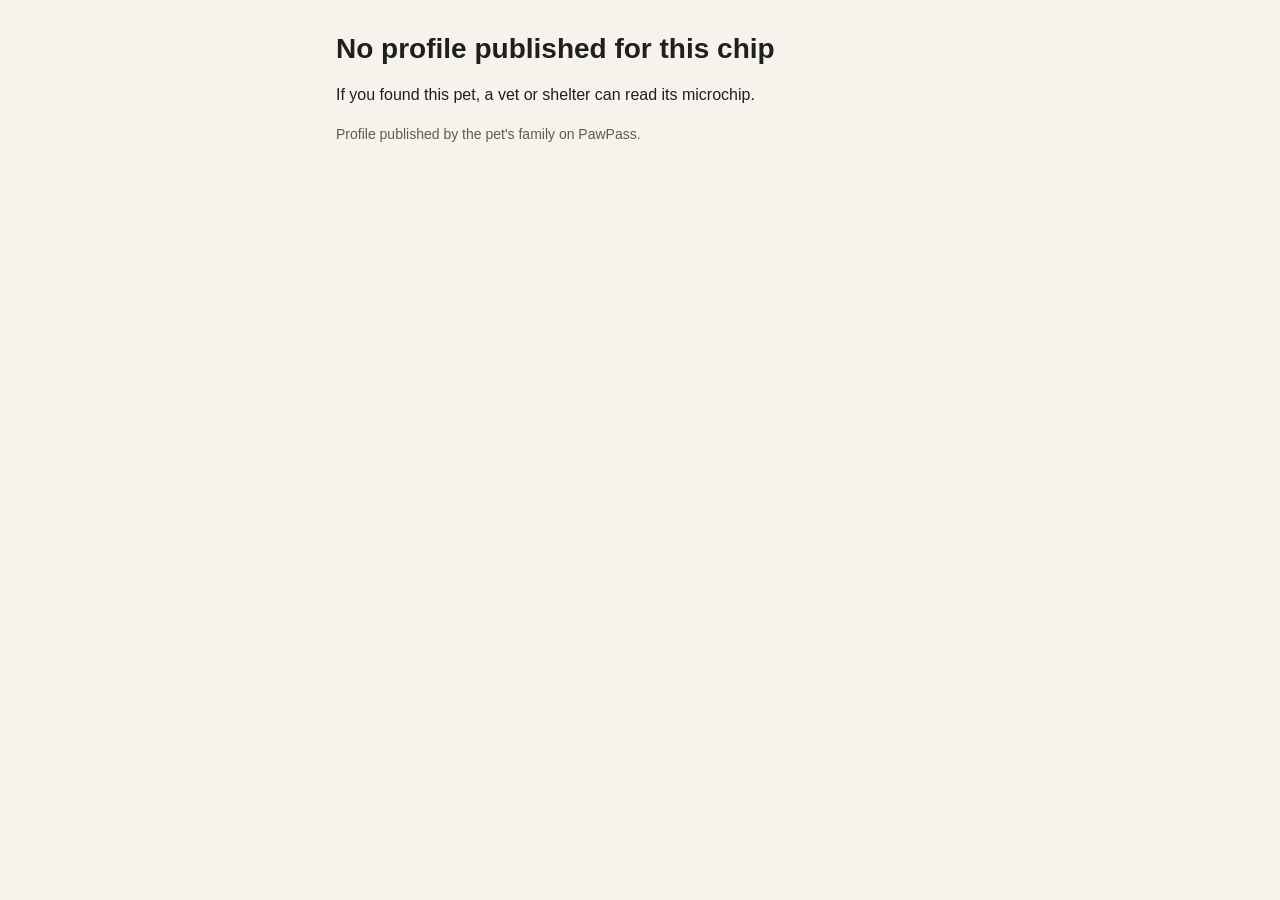
==== chip.html @ a56479c2 "Sitio público de PawPass: legal y perfil por chip Co-Authored-By: Claude Opus 5.5 <noreply@anthropic" ====
<!doctype html><html lang="es"><head><meta charset="utf-8"><meta name="viewport" content="width=device-width,initial-scale=1"><meta name="robots" content="noindex"><title>Perfil de mascota · PawPass</title><link rel="stylesheet" href="base.css">
<style>#hero{border-radius:24px;min-height:300px;display:flex;align-items:flex-end;justify-content:center;overflow:hidden;background:#CFE4F5}#hero img{max-width:100%;max-height:340px;display:block}
.card{background:var(--surface);border:1px solid var(--border);border-radius:20px;padding:18px;margin-top:-28px;position:relative}
.tag{display:inline-block;border:1px solid var(--border);border-radius:99px;padding:2px 12px;font-size:14px;margin:0 6px 6px 0}.btn{display:block;text-align:center;font-weight:600;border-radius:14px;padding:13px;margin-top:10px;background:var(--ink);color:var(--bg);text-decoration:none;word-break:break-word}
button.link{background:none;border:0;color:var(--muted);font:inherit;font-size:14px;text-decoration:underline;padding:12px 0;cursor:pointer}[hidden]{display:none!important}</style></head>
<body><main><div id="profile" hidden><div id="hero"></div><div class="card"><h1 id="name"></h1><p id="message"></p><div id="tags"></div><p class="muted" id="chip"></p><div id="contact"></div></div>
<button class="link" id="report"></button><p class="muted" id="reported" hidden></p></div>
<div id="empty" hidden><h1 id="emptyT"></h1><p id="emptyB"></p></div><p class="muted" id="foot"></p></main>
<script>
const URLB="https://gzbibxxzbnldgjfjhbco.supabase.co",KEY="eyJhbGciOiJIUzI1NiIsInR5cCI6IkpXVCJ9.eyJpc3MiOiJzdXBhYmFzZSIsInJlZiI6Imd6YmlieHh6Ym5sZGdqZmpoYmNvIiwicm9sZSI6ImFub24iLCJpYXQiOjE3NzQ1ODMzODYsImV4cCI6MjA5MDE1OTM4Nn0.ZjXnWDZy2kz44dITvMeWGlDjyb_GUbQ_nEoCXpvThyI";
const es=(navigator.language||"es").toLowerCase().startsWith("es");
const T=es?{hello:n=>`¡Hola! Soy ${n}`,chip:"Microchip ISO",call:"Llamar a mi familia",mail:"Escribir a mi familia",report:"Reportar este perfil",ask:"¿Por qué lo reportas?",done:"Gracias. Lo vamos a revisar.",dog:"Perro",cat:"Gato",female:"Hembra",male:"Macho",emptyT:"No hay perfil publicado para este chip",emptyB:"Si encontraste a esta mascota, llévala con un veterinario o refugio para leer su microchip.",err:"No pudimos cargar el perfil. Revisa tu conexión.",foot:"Perfil publicado por su familia en PawPass."}
:{hello:n=>`Hi! I'm ${n}`,chip:"ISO microchip",call:"Call my family",mail:"Email my family",report:"Report this profile",ask:"Why are you reporting it?",done:"Thanks. We'll review it.",dog:"Dog",cat:"Cat",female:"Female",male:"Male",emptyT:"No profile published for this chip",emptyB:"If you found this pet, a vet or shelter can read its microchip.",err:"We couldn't load the profile. Check your connection.",foot:"Profile published by the pet's family on PawPass."};
const $=i=>document.getElementById(i),chip=new URLSearchParams(location.search).get("n")||"";
const rpc=(f,b)=>fetch(`${URLB}/rest/v1/rpc/${f}`,{method:"POST",headers:{apikey:KEY,Authorization:`Bearer ${KEY}`,"Content-Type":"application/json","Content-Profile":"pawpass"},body:JSON.stringify(b)});
function empty(t,b){$("emptyT").textContent=t;$("emptyB").textContent=b;$("empty").hidden=false}
function action(href,label){const a=document.createElement("a");a.className="btn";a.href=href;a.textContent=label;$("contact").append(a)}
(async()=>{$("foot").textContent=T.foot;if(!/^[0-9]{15}$/.test(chip))return empty(T.emptyT,T.emptyB);
try{const r=await rpc("get_public_profile",{p_chip:chip});if(!r.ok)throw 0;const p=await r.json();if(!p)return empty(T.emptyT,T.emptyB);
$("hero").style.background=p.bg_color;if(p.photo_path){const i=new Image();i.alt=p.name;i.src=`${URLB}/storage/v1/object/public/pawpass-photos/${encodeURI(p.photo_path)}`;$("hero").append(i)}
$("name").textContent=T.hello(p.name);$("message").textContent=p.message;document.title=`${p.name} · PawPass`;
for(const t of[p.breed||T[p.species],T[p.sex]]){const s=document.createElement("span");s.className="tag";s.textContent=t;$("tags").append(s)}
$("chip").textContent=`${T.chip}: ${p.chip_number}`;if(p.contact_phone)action(`tel:${p.contact_phone.replace(/[^+0-9]/g,"")}`,T.call);if(p.contact_email)action(`mailto:${encodeURIComponent(p.contact_email)}`,T.mail);
$("report").textContent=T.report;$("report").onclick=async()=>{const why=prompt(T.ask);if(why===null)return;await rpc("report_profile",{p_chip:chip,p_reason:why});$("report").hidden=true;$("reported").textContent=T.done;$("reported").hidden=false};
$("profile").hidden=false}catch{empty(T.err,"")}})();
</script></body></html>
---- base.css ----
:root{--bg:#F6F3EC;--surface:#FFFFFF;--ink:#1F1F1F;--muted:#5F5B53;--border:#E4DFD4;--accent:#8A6500}
@media (prefers-color-scheme:dark){:root{--bg:#171613;--surface:#23211D;--ink:#F6F3EC;--muted:#BDB7AA;--border:#38352F;--accent:#E7B93E}}
*{box-sizing:border-box}body{margin:0;background:var(--bg);color:var(--ink);font:16px/1.6 -apple-system,BlinkMacSystemFont,"Segoe UI",Roboto,sans-serif}
main{max-width:640px;margin:0 auto;padding:32px 16px 56px}h1{font-size:28px;line-height:1.2;margin:0 0 8px}h2{font-size:19px;margin:28px 0 6px}
a{color:var(--accent)}.muted{color:var(--muted);font-size:14px}nav{display:flex;gap:16px;flex-wrap:wrap;margin-top:32px;font-size:14px}
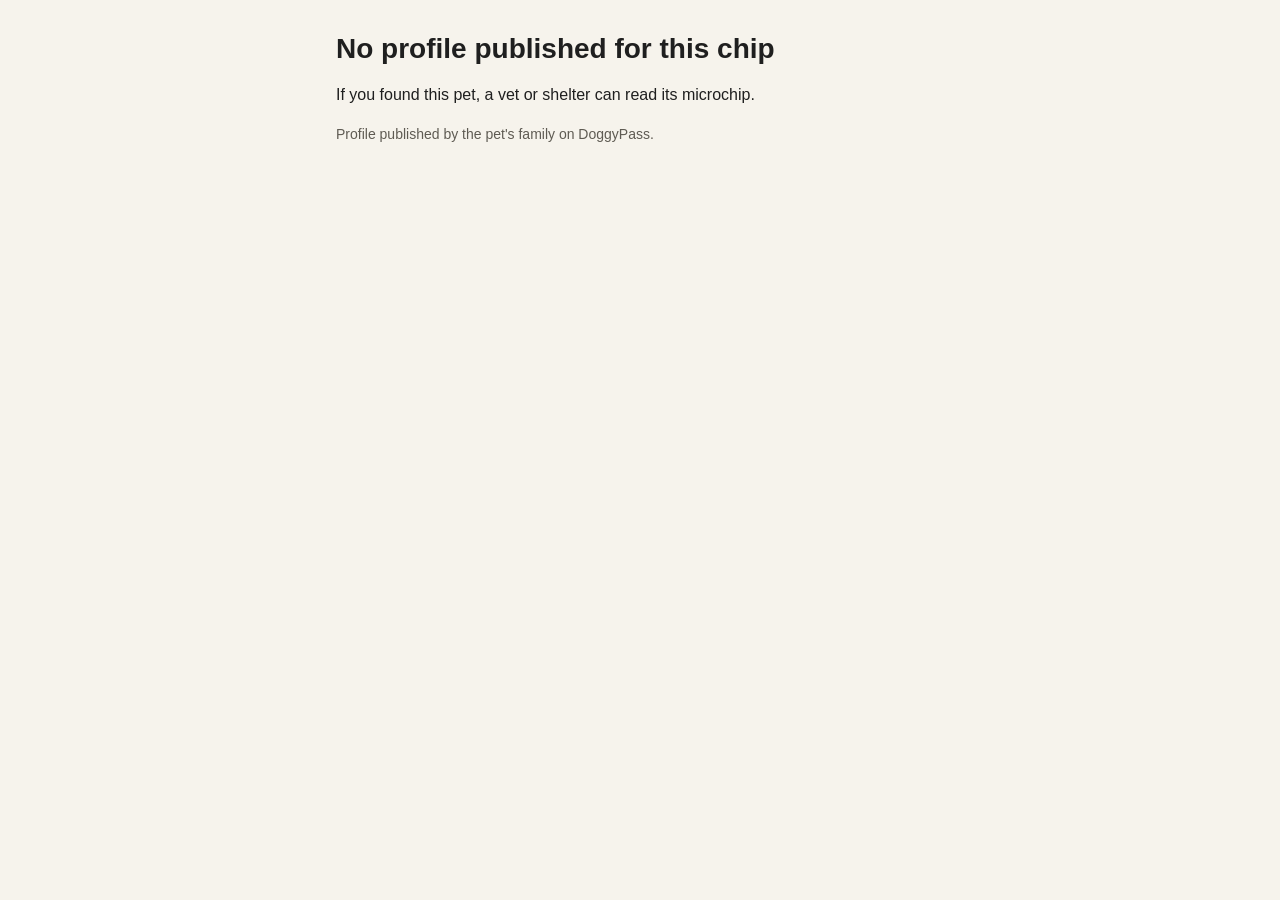
==== commit 733726cf: "Renombrar a DoggyPass Co-Authored-By: Claude Opus 5.5 <noreply@anthropic.com>" ====
--- a/chip.html
+++ b/chip.html
@@ -1,4 +1,4 @@
-<!doctype html><html lang="es"><head><meta charset="utf-8"><meta name="viewport" content="width=device-width,initial-scale=1"><meta name="robots" content="noindex"><title>Perfil de mascota · PawPass</title><link rel="stylesheet" href="base.css">
+<!doctype html><html lang="es"><head><meta charset="utf-8"><meta name="viewport" content="width=device-width,initial-scale=1"><meta name="robots" content="noindex"><title>Perfil de mascota · DoggyPass</title><link rel="stylesheet" href="base.css">
 <style>#hero{border-radius:24px;min-height:300px;display:flex;align-items:flex-end;justify-content:center;overflow:hidden;background:#CFE4F5}#hero img{max-width:100%;max-height:340px;display:block}
 .card{background:var(--surface);border:1px solid var(--border);border-radius:20px;padding:18px;margin-top:-28px;position:relative}
 .tag{display:inline-block;border:1px solid var(--border);border-radius:99px;padding:2px 12px;font-size:14px;margin:0 6px 6px 0}.btn{display:block;text-align:center;font-weight:600;border-radius:14px;padding:13px;margin-top:10px;background:var(--ink);color:var(--bg);text-decoration:none;word-break:break-word}
@@ -9,8 +9,8 @@
 <script>
 const URLB="https://gzbibxxzbnldgjfjhbco.supabase.co",KEY="eyJhbGciOiJIUzI1NiIsInR5cCI6IkpXVCJ9.eyJpc3MiOiJzdXBhYmFzZSIsInJlZiI6Imd6YmlieHh6Ym5sZGdqZmpoYmNvIiwicm9sZSI6ImFub24iLCJpYXQiOjE3NzQ1ODMzODYsImV4cCI6MjA5MDE1OTM4Nn0.ZjXnWDZy2kz44dITvMeWGlDjyb_GUbQ_nEoCXpvThyI";
 const es=(navigator.language||"es").toLowerCase().startsWith("es");
-const T=es?{hello:n=>`¡Hola! Soy ${n}`,chip:"Microchip ISO",call:"Llamar a mi familia",mail:"Escribir a mi familia",report:"Reportar este perfil",ask:"¿Por qué lo reportas?",done:"Gracias. Lo vamos a revisar.",dog:"Perro",cat:"Gato",female:"Hembra",male:"Macho",emptyT:"No hay perfil publicado para este chip",emptyB:"Si encontraste a esta mascota, llévala con un veterinario o refugio para leer su microchip.",err:"No pudimos cargar el perfil. Revisa tu conexión.",foot:"Perfil publicado por su familia en PawPass."}
-:{hello:n=>`Hi! I'm ${n}`,chip:"ISO microchip",call:"Call my family",mail:"Email my family",report:"Report this profile",ask:"Why are you reporting it?",done:"Thanks. We'll review it.",dog:"Dog",cat:"Cat",female:"Female",male:"Male",emptyT:"No profile published for this chip",emptyB:"If you found this pet, a vet or shelter can read its microchip.",err:"We couldn't load the profile. Check your connection.",foot:"Profile published by the pet's family on PawPass."};
+const T=es?{hello:n=>`¡Hola! Soy ${n}`,chip:"Microchip ISO",call:"Llamar a mi familia",mail:"Escribir a mi familia",report:"Reportar este perfil",ask:"¿Por qué lo reportas?",done:"Gracias. Lo vamos a revisar.",dog:"Perro",cat:"Gato",female:"Hembra",male:"Macho",emptyT:"No hay perfil publicado para este chip",emptyB:"Si encontraste a esta mascota, llévala con un veterinario o refugio para leer su microchip.",err:"No pudimos cargar el perfil. Revisa tu conexión.",foot:"Perfil publicado por su familia en DoggyPass."}
+:{hello:n=>`Hi! I'm ${n}`,chip:"ISO microchip",call:"Call my family",mail:"Email my family",report:"Report this profile",ask:"Why are you reporting it?",done:"Thanks. We'll review it.",dog:"Dog",cat:"Cat",female:"Female",male:"Male",emptyT:"No profile published for this chip",emptyB:"If you found this pet, a vet or shelter can read its microchip.",err:"We couldn't load the profile. Check your connection.",foot:"Profile published by the pet's family on DoggyPass."};
 const $=i=>document.getElementById(i),chip=new URLSearchParams(location.search).get("n")||"";
 const rpc=(f,b)=>fetch(`${URLB}/rest/v1/rpc/${f}`,{method:"POST",headers:{apikey:KEY,Authorization:`Bearer ${KEY}`,"Content-Type":"application/json","Content-Profile":"pawpass"},body:JSON.stringify(b)});
 function empty(t,b){$("emptyT").textContent=t;$("emptyB").textContent=b;$("empty").hidden=false}
@@ -18,7 +18,7 @@
 (async()=>{$("foot").textContent=T.foot;if(!/^[0-9]{15}$/.test(chip))return empty(T.emptyT,T.emptyB);
 try{const r=await rpc("get_public_profile",{p_chip:chip});if(!r.ok)throw 0;const p=await r.json();if(!p)return empty(T.emptyT,T.emptyB);
 $("hero").style.background=p.bg_color;if(p.photo_path){const i=new Image();i.alt=p.name;i.src=`${URLB}/storage/v1/object/public/pawpass-photos/${encodeURI(p.photo_path)}`;$("hero").append(i)}
-$("name").textContent=T.hello(p.name);$("message").textContent=p.message;document.title=`${p.name} · PawPass`;
+$("name").textContent=T.hello(p.name);$("message").textContent=p.message;document.title=`${p.name} · DoggyPass`;
 for(const t of[p.breed||T[p.species],T[p.sex]]){const s=document.createElement("span");s.className="tag";s.textContent=t;$("tags").append(s)}
 $("chip").textContent=`${T.chip}: ${p.chip_number}`;if(p.contact_phone)action(`tel:${p.contact_phone.replace(/[^+0-9]/g,"")}`,T.call);if(p.contact_email)action(`mailto:${encodeURIComponent(p.contact_email)}`,T.mail);
 $("report").textContent=T.report;$("report").onclick=async()=>{const why=prompt(T.ask);if(why===null)return;await rpc("report_profile",{p_chip:chip,p_reason:why});$("report").hidden=true;$("reported").textContent=T.done;$("reported").hidden=false};
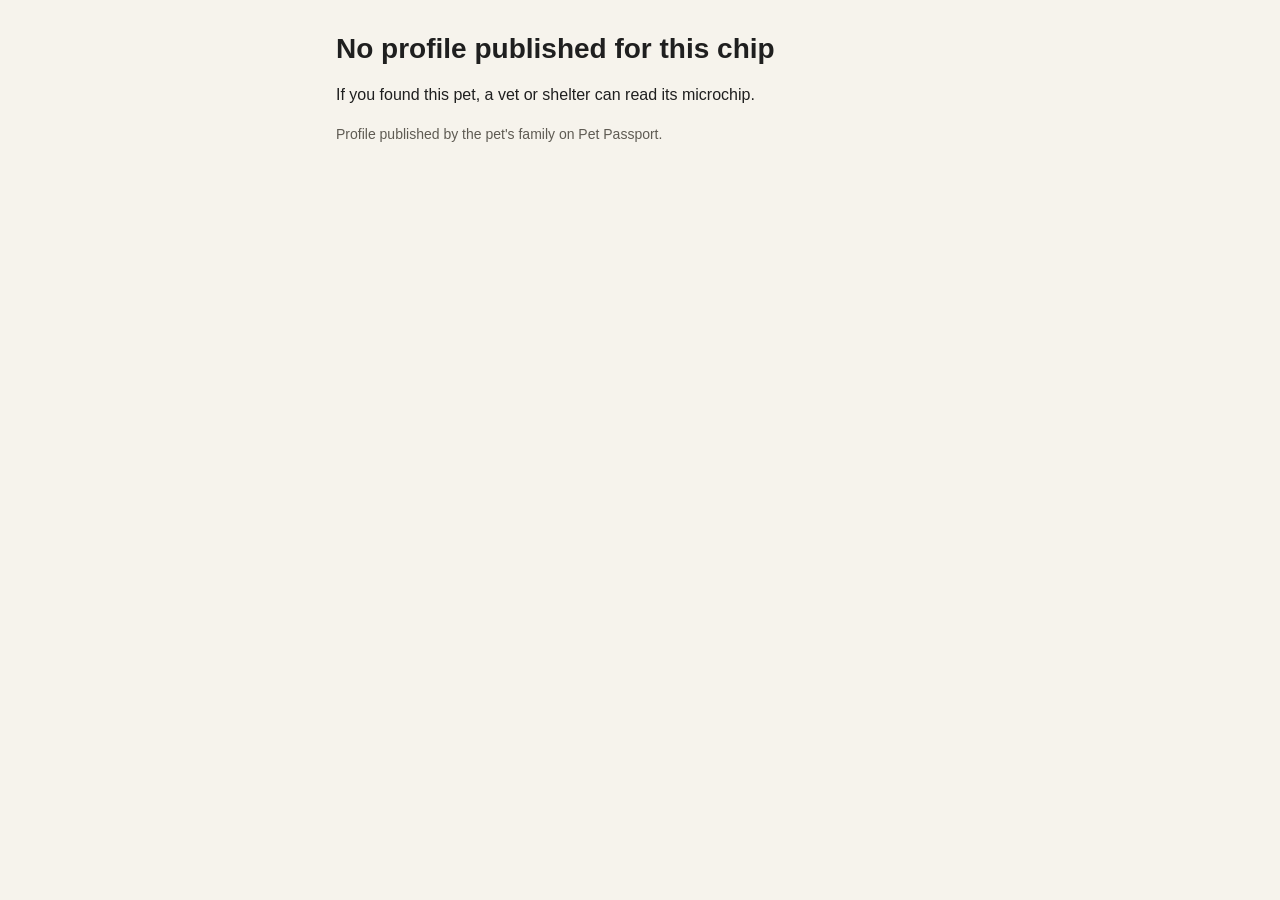
==== commit 1c7d89e9: "Renombrar a Pet Passport Co-Authored-By: Claude Opus 5.5 <noreply@anthropic.com>" ====
--- a/chip.html
+++ b/chip.html
@@ -1,4 +1,4 @@
-<!doctype html><html lang="es"><head><meta charset="utf-8"><meta name="viewport" content="width=device-width,initial-scale=1"><meta name="robots" content="noindex"><title>Perfil de mascota · DoggyPass</title><link rel="stylesheet" href="base.css">
+<!doctype html><html lang="es"><head><meta charset="utf-8"><meta name="viewport" content="width=device-width,initial-scale=1"><meta name="robots" content="noindex"><title>Perfil de mascota · Pet Passport</title><link rel="stylesheet" href="base.css">
 <style>#hero{border-radius:24px;min-height:300px;display:flex;align-items:flex-end;justify-content:center;overflow:hidden;background:#CFE4F5}#hero img{max-width:100%;max-height:340px;display:block}
 .card{background:var(--surface);border:1px solid var(--border);border-radius:20px;padding:18px;margin-top:-28px;position:relative}
 .tag{display:inline-block;border:1px solid var(--border);border-radius:99px;padding:2px 12px;font-size:14px;margin:0 6px 6px 0}.btn{display:block;text-align:center;font-weight:600;border-radius:14px;padding:13px;margin-top:10px;background:var(--ink);color:var(--bg);text-decoration:none;word-break:break-word}
@@ -9,8 +9,8 @@
 <script>
 const URLB="https://gzbibxxzbnldgjfjhbco.supabase.co",KEY="eyJhbGciOiJIUzI1NiIsInR5cCI6IkpXVCJ9.eyJpc3MiOiJzdXBhYmFzZSIsInJlZiI6Imd6YmlieHh6Ym5sZGdqZmpoYmNvIiwicm9sZSI6ImFub24iLCJpYXQiOjE3NzQ1ODMzODYsImV4cCI6MjA5MDE1OTM4Nn0.ZjXnWDZy2kz44dITvMeWGlDjyb_GUbQ_nEoCXpvThyI";
 const es=(navigator.language||"es").toLowerCase().startsWith("es");
-const T=es?{hello:n=>`¡Hola! Soy ${n}`,chip:"Microchip ISO",call:"Llamar a mi familia",mail:"Escribir a mi familia",report:"Reportar este perfil",ask:"¿Por qué lo reportas?",done:"Gracias. Lo vamos a revisar.",dog:"Perro",cat:"Gato",female:"Hembra",male:"Macho",emptyT:"No hay perfil publicado para este chip",emptyB:"Si encontraste a esta mascota, llévala con un veterinario o refugio para leer su microchip.",err:"No pudimos cargar el perfil. Revisa tu conexión.",foot:"Perfil publicado por su familia en DoggyPass."}
-:{hello:n=>`Hi! I'm ${n}`,chip:"ISO microchip",call:"Call my family",mail:"Email my family",report:"Report this profile",ask:"Why are you reporting it?",done:"Thanks. We'll review it.",dog:"Dog",cat:"Cat",female:"Female",male:"Male",emptyT:"No profile published for this chip",emptyB:"If you found this pet, a vet or shelter can read its microchip.",err:"We couldn't load the profile. Check your connection.",foot:"Profile published by the pet's family on DoggyPass."};
+const T=es?{hello:n=>`¡Hola! Soy ${n}`,chip:"Microchip ISO",call:"Llamar a mi familia",mail:"Escribir a mi familia",report:"Reportar este perfil",ask:"¿Por qué lo reportas?",done:"Gracias. Lo vamos a revisar.",dog:"Perro",cat:"Gato",female:"Hembra",male:"Macho",emptyT:"No hay perfil publicado para este chip",emptyB:"Si encontraste a esta mascota, llévala con un veterinario o refugio para leer su microchip.",err:"No pudimos cargar el perfil. Revisa tu conexión.",foot:"Perfil publicado por su familia en Pet Passport."}
+:{hello:n=>`Hi! I'm ${n}`,chip:"ISO microchip",call:"Call my family",mail:"Email my family",report:"Report this profile",ask:"Why are you reporting it?",done:"Thanks. We'll review it.",dog:"Dog",cat:"Cat",female:"Female",male:"Male",emptyT:"No profile published for this chip",emptyB:"If you found this pet, a vet or shelter can read its microchip.",err:"We couldn't load the profile. Check your connection.",foot:"Profile published by the pet's family on Pet Passport."};
 const $=i=>document.getElementById(i),chip=new URLSearchParams(location.search).get("n")||"";
 const rpc=(f,b)=>fetch(`${URLB}/rest/v1/rpc/${f}`,{method:"POST",headers:{apikey:KEY,Authorization:`Bearer ${KEY}`,"Content-Type":"application/json","Content-Profile":"pawpass"},body:JSON.stringify(b)});
 function empty(t,b){$("emptyT").textContent=t;$("emptyB").textContent=b;$("empty").hidden=false}
@@ -18,7 +18,7 @@
 (async()=>{$("foot").textContent=T.foot;if(!/^[0-9]{15}$/.test(chip))return empty(T.emptyT,T.emptyB);
 try{const r=await rpc("get_public_profile",{p_chip:chip});if(!r.ok)throw 0;const p=await r.json();if(!p)return empty(T.emptyT,T.emptyB);
 $("hero").style.background=p.bg_color;if(p.photo_path){const i=new Image();i.alt=p.name;i.src=`${URLB}/storage/v1/object/public/pawpass-photos/${encodeURI(p.photo_path)}`;$("hero").append(i)}
-$("name").textContent=T.hello(p.name);$("message").textContent=p.message;document.title=`${p.name} · DoggyPass`;
+$("name").textContent=T.hello(p.name);$("message").textContent=p.message;document.title=`${p.name} · Pet Passport`;
 for(const t of[p.breed||T[p.species],T[p.sex]]){const s=document.createElement("span");s.className="tag";s.textContent=t;$("tags").append(s)}
 $("chip").textContent=`${T.chip}: ${p.chip_number}`;if(p.contact_phone)action(`tel:${p.contact_phone.replace(/[^+0-9]/g,"")}`,T.call);if(p.contact_email)action(`mailto:${encodeURIComponent(p.contact_email)}`,T.mail);
 $("report").textContent=T.report;$("report").onclick=async()=>{const why=prompt(T.ask);if(why===null)return;await rpc("report_profile",{p_chip:chip,p_reason:why});$("report").hidden=true;$("reported").textContent=T.done;$("reported").hidden=false};
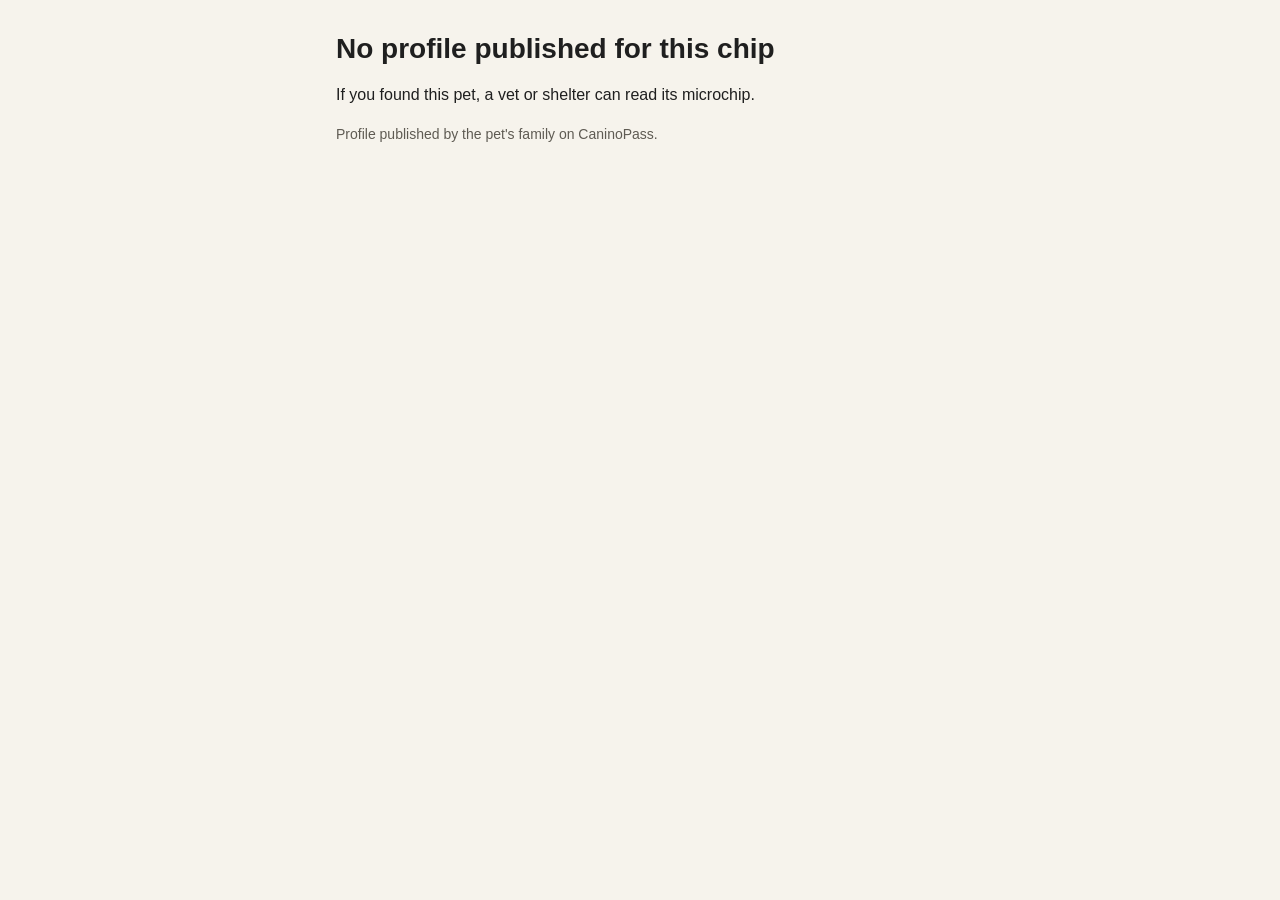
==== commit a97093f3: "Renombrar a CaninoPass Co-Authored-By: Claude Opus 5.5 <noreply@anthropic.com>" ====
--- a/chip.html
+++ b/chip.html
@@ -1,4 +1,4 @@
-<!doctype html><html lang="es"><head><meta charset="utf-8"><meta name="viewport" content="width=device-width,initial-scale=1"><meta name="robots" content="noindex"><title>Perfil de mascota · Pet Passport</title><link rel="stylesheet" href="base.css">
+<!doctype html><html lang="es"><head><meta charset="utf-8"><meta name="viewport" content="width=device-width,initial-scale=1"><meta name="robots" content="noindex"><title>Perfil de mascota · CaninoPass</title><link rel="stylesheet" href="base.css">
 <style>#hero{border-radius:24px;min-height:300px;display:flex;align-items:flex-end;justify-content:center;overflow:hidden;background:#CFE4F5}#hero img{max-width:100%;max-height:340px;display:block}
 .card{background:var(--surface);border:1px solid var(--border);border-radius:20px;padding:18px;margin-top:-28px;position:relative}
 .tag{display:inline-block;border:1px solid var(--border);border-radius:99px;padding:2px 12px;font-size:14px;margin:0 6px 6px 0}.btn{display:block;text-align:center;font-weight:600;border-radius:14px;padding:13px;margin-top:10px;background:var(--ink);color:var(--bg);text-decoration:none;word-break:break-word}
@@ -9,8 +9,8 @@
 <script>
 const URLB="https://gzbibxxzbnldgjfjhbco.supabase.co",KEY="eyJhbGciOiJIUzI1NiIsInR5cCI6IkpXVCJ9.eyJpc3MiOiJzdXBhYmFzZSIsInJlZiI6Imd6YmlieHh6Ym5sZGdqZmpoYmNvIiwicm9sZSI6ImFub24iLCJpYXQiOjE3NzQ1ODMzODYsImV4cCI6MjA5MDE1OTM4Nn0.ZjXnWDZy2kz44dITvMeWGlDjyb_GUbQ_nEoCXpvThyI";
 const es=(navigator.language||"es").toLowerCase().startsWith("es");
-const T=es?{hello:n=>`¡Hola! Soy ${n}`,chip:"Microchip ISO",call:"Llamar a mi familia",mail:"Escribir a mi familia",report:"Reportar este perfil",ask:"¿Por qué lo reportas?",done:"Gracias. Lo vamos a revisar.",dog:"Perro",cat:"Gato",female:"Hembra",male:"Macho",emptyT:"No hay perfil publicado para este chip",emptyB:"Si encontraste a esta mascota, llévala con un veterinario o refugio para leer su microchip.",err:"No pudimos cargar el perfil. Revisa tu conexión.",foot:"Perfil publicado por su familia en Pet Passport."}
-:{hello:n=>`Hi! I'm ${n}`,chip:"ISO microchip",call:"Call my family",mail:"Email my family",report:"Report this profile",ask:"Why are you reporting it?",done:"Thanks. We'll review it.",dog:"Dog",cat:"Cat",female:"Female",male:"Male",emptyT:"No profile published for this chip",emptyB:"If you found this pet, a vet or shelter can read its microchip.",err:"We couldn't load the profile. Check your connection.",foot:"Profile published by the pet's family on Pet Passport."};
+const T=es?{hello:n=>`¡Hola! Soy ${n}`,chip:"Microchip ISO",call:"Llamar a mi familia",mail:"Escribir a mi familia",report:"Reportar este perfil",ask:"¿Por qué lo reportas?",done:"Gracias. Lo vamos a revisar.",dog:"Perro",cat:"Gato",female:"Hembra",male:"Macho",emptyT:"No hay perfil publicado para este chip",emptyB:"Si encontraste a esta mascota, llévala con un veterinario o refugio para leer su microchip.",err:"No pudimos cargar el perfil. Revisa tu conexión.",foot:"Perfil publicado por su familia en CaninoPass."}
+:{hello:n=>`Hi! I'm ${n}`,chip:"ISO microchip",call:"Call my family",mail:"Email my family",report:"Report this profile",ask:"Why are you reporting it?",done:"Thanks. We'll review it.",dog:"Dog",cat:"Cat",female:"Female",male:"Male",emptyT:"No profile published for this chip",emptyB:"If you found this pet, a vet or shelter can read its microchip.",err:"We couldn't load the profile. Check your connection.",foot:"Profile published by the pet's family on CaninoPass."};
 const $=i=>document.getElementById(i),chip=new URLSearchParams(location.search).get("n")||"";
 const rpc=(f,b)=>fetch(`${URLB}/rest/v1/rpc/${f}`,{method:"POST",headers:{apikey:KEY,Authorization:`Bearer ${KEY}`,"Content-Type":"application/json","Content-Profile":"pawpass"},body:JSON.stringify(b)});
 function empty(t,b){$("emptyT").textContent=t;$("emptyB").textContent=b;$("empty").hidden=false}
@@ -18,7 +18,7 @@
 (async()=>{$("foot").textContent=T.foot;if(!/^[0-9]{15}$/.test(chip))return empty(T.emptyT,T.emptyB);
 try{const r=await rpc("get_public_profile",{p_chip:chip});if(!r.ok)throw 0;const p=await r.json();if(!p)return empty(T.emptyT,T.emptyB);
 $("hero").style.background=p.bg_color;if(p.photo_path){const i=new Image();i.alt=p.name;i.src=`${URLB}/storage/v1/object/public/pawpass-photos/${encodeURI(p.photo_path)}`;$("hero").append(i)}
-$("name").textContent=T.hello(p.name);$("message").textContent=p.message;document.title=`${p.name} · Pet Passport`;
+$("name").textContent=T.hello(p.name);$("message").textContent=p.message;document.title=`${p.name} · CaninoPass`;
 for(const t of[p.breed||T[p.species],T[p.sex]]){const s=document.createElement("span");s.className="tag";s.textContent=t;$("tags").append(s)}
 $("chip").textContent=`${T.chip}: ${p.chip_number}`;if(p.contact_phone)action(`tel:${p.contact_phone.replace(/[^+0-9]/g,"")}`,T.call);if(p.contact_email)action(`mailto:${encodeURIComponent(p.contact_email)}`,T.mail);
 $("report").textContent=T.report;$("report").onclick=async()=>{const why=prompt(T.ask);if(why===null)return;await rpc("report_profile",{p_chip:chip,p_reason:why});$("report").hidden=true;$("reported").textContent=T.done;$("reported").hidden=false};
